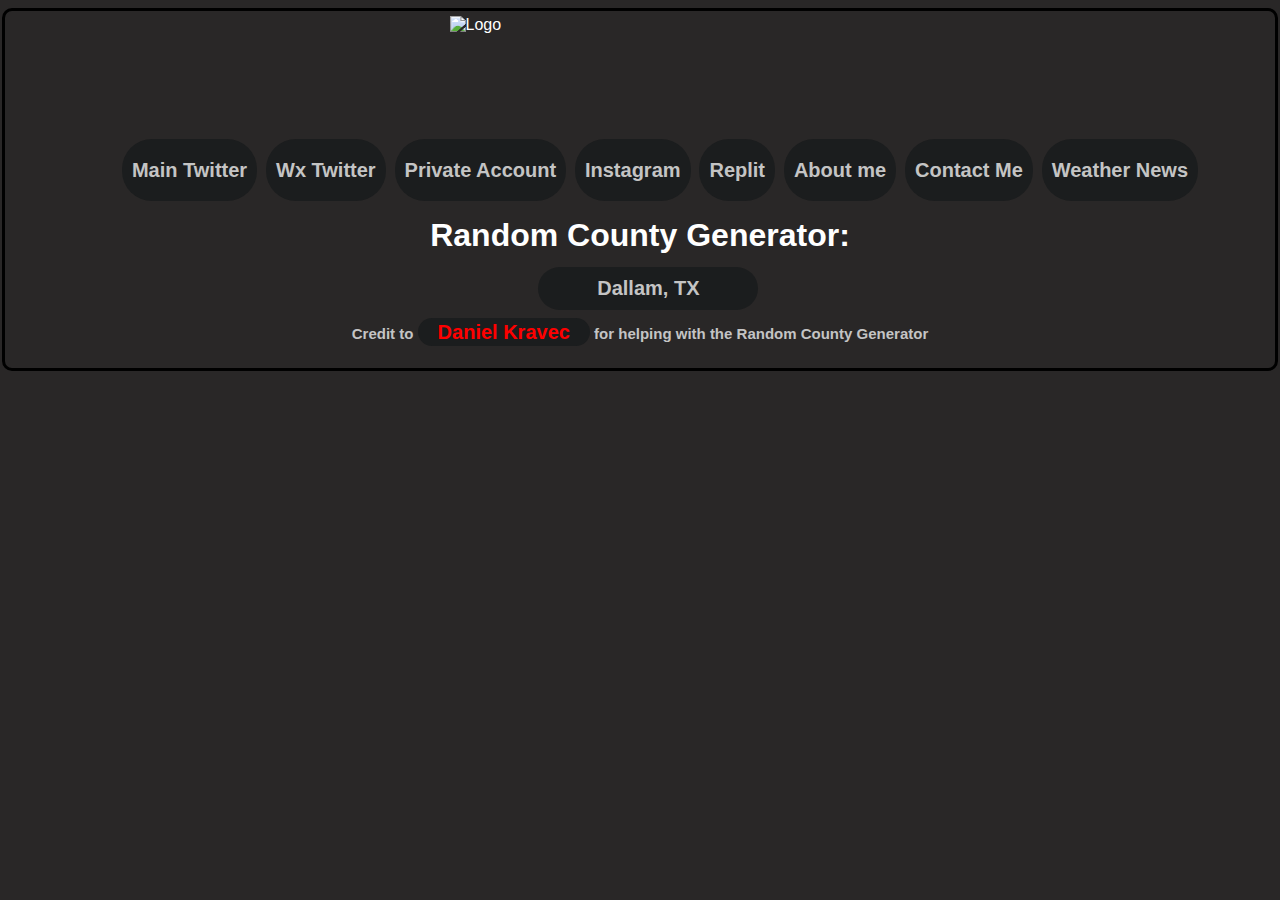
==== index.html @ 5200ce54 "Initial commit" ====
<!DOCTYPE html>
<html>
<head>
	<meta charset="utf-8">
	<meta name="viewport" content="width=device-width, initial-scale=1.0, maximum-scale=1.0">
	<title>BonsaSgt</title>
	<link href="style.css" rel="stylesheet" type="text/css" />
</head>
<body>
  <img src="https://cdn.discordapp.com/attachments/781105326304002049/912940828199104522/WebsiteLogo2.png" alt=Logo width="350" height="100">
  <h1>
    <ul>
  <ui><a href="https://www.twitter.com/BonsaiSgt" class="center">Main Twitter</a></ui>
  <ui><a href="https://www.twitter.com/LeoT_Wx"class="center">Wx Twitter</a></ui>
  <ui><a href="https://www.twitter.com/BonsaiSgtPriv" class="center">Private Account</a></ui>
  <ui><a href="https://instagram.com/bonsaisgt" class="center">Instagram</a></ui>
  <ui><a href="https://replit.com/@sgtbonsai" class="center">Replit</a></ui>
      
  <ui><a href="AboutMe.html" class="center">About me</a></ui>
  <ui><a href="mailto:sgtbonsaitwitter@gmail.com" class="center">Contact Me</a></ui>
  <ui><a href="https://weather.sgtbonsai.repl.co" class="center">Weather News</a>
</ul>
    <p2>
      Random County Generator:
    </p2>
<br>
  <div id="counties"></div>
  <p6>Credit to <a href="https://twitter.com/DanKravec" class="link">Daniel Kravec</a> for helping with the Random County Generator</p6>
  </h1>
    <script src="script.js"></script>
  </body>
</html>
---- style.css ----
html {
  min-width: 500px;
}

body {
  font-family: 'Open Sans', sans-serif;
  background-color:#292727;
  color: white;
  border: 3px solid black;
  padding: 5px 0px 0px 0px;
  border-radius: 10px;
  margin-left: 2px;
  margin-right: 2px;
  outline-color: black;
}

h1 {
  font-family: 'Open Sans', sans-serif;
  color: white;
  text-align: center;
}

h2 {
  font-family: 'Open Sans', sans-serif;
  font-size: 20px;
  color: white;
  text-align: center;
}

p {
  font-family: 'Open Sans', sans-serif;
  font-size: 20px;
  color: white;
  text-align: center;
}

a {
  font-family: 'Open Sans', sans-serif;
  font-size: 20px;
  color: white;
  background-color: #1B1D1E;
  border-radius: 30px;
  width:200px;
  background-position: center;
  color: #c4c4c4;
  padding-left: 20px;
  padding-right: 20px;
  padding-top: 3px;
  padding-bottom: 3px;
  text-align: center; 
  text-decoration: none; 
}

p1 {
  font-family: 'Open Sans', sans-serif;
  font-size: 20px;
  color: white;
  text-align: center;
}

.center {
  padding: 20px 10px;
  text-align: center;
}

ui {
  display: inline;
  margin-left: auto;
  margin-right: auto;
  width: 30%;
}

div {
  font-family: 'Open Sans', sans-serif;
  font-size: 20px;
  color: white;
  align-text: center;
  background-color: #1B1D1E;
  border-radius:25px;
  width:200px;
  background-position: center;
  margin-top: 1%;
  margin-left: 42%;
  margin-right: 45%;
  color: #C4C4C4;
  padding: 10px 10px;
  text-align: center; 
  text-decoration: none;  
}

@media handheld, only screen and (max-width: 1024px) 
{
    div {
  font-family: 'Open Sans', sans-serif;
  font-size: 20px;
  color: white;
  align-content: center;
  background-color: #1B1D1E;
  border-radius:25px;
  width:100px;
  background-position: center;
  margin-top: 1%;
  margin-left: 30%;
  margin-right: 20%;
  color: #C4C4C4;
  padding: 10px 20px;
  text-align: center; 
  text-decoration: none; 
}
    a {
     font-family: 'Open Sans', sans-serif;
  font-size: 20px;
  color: white;
  background-color: #1B1D1E;
  border-radius:25px;
  width:200px;
  background-position: center;
  color: #c4c4c4;
  padding: 5px 2.5px;
  text-align: center; 
  text-decoration: none; 
  } 
  
  .center {
  padding: 20px 10px;
  text-align: center;
  }
}

p6 {
  font-size: 15px;
  color: #C4C4C4;

  text-align: center; 
  text-decoration: none; 
}

img {
  display: block;
  margin-left: auto;
  margin-right: auto;
  width: 30%;
}

.link {
  font-family: 'Open Sans', sans-serif;
  font-size: 20px;
  color: white;
  background-color: #1B1D1E;
  border-radius:25px;
  width:200px;
  background-position: center;
  color: #ff0000;
  padding-left: 20px;
  padding-right: 20px;
  padding-top: 3px;
  padding-bottom: 3px;
  text-align: center; 
  text-decoration: none; 
}

.error {
  font-family: 'Open Sans', sans-serif;
  font-size: 20px;
  color: white;
  background-color: #1B1D1E;
  border-radius:25px;
  width:200px;
  background-position: center;
  color: #ff0000;
  padding-left: 20px;
  padding-right: 20px;
  padding-top: 3px;
  padding-bottom: 3px;
  text-align: center; 
  text-decoration: none; 
}
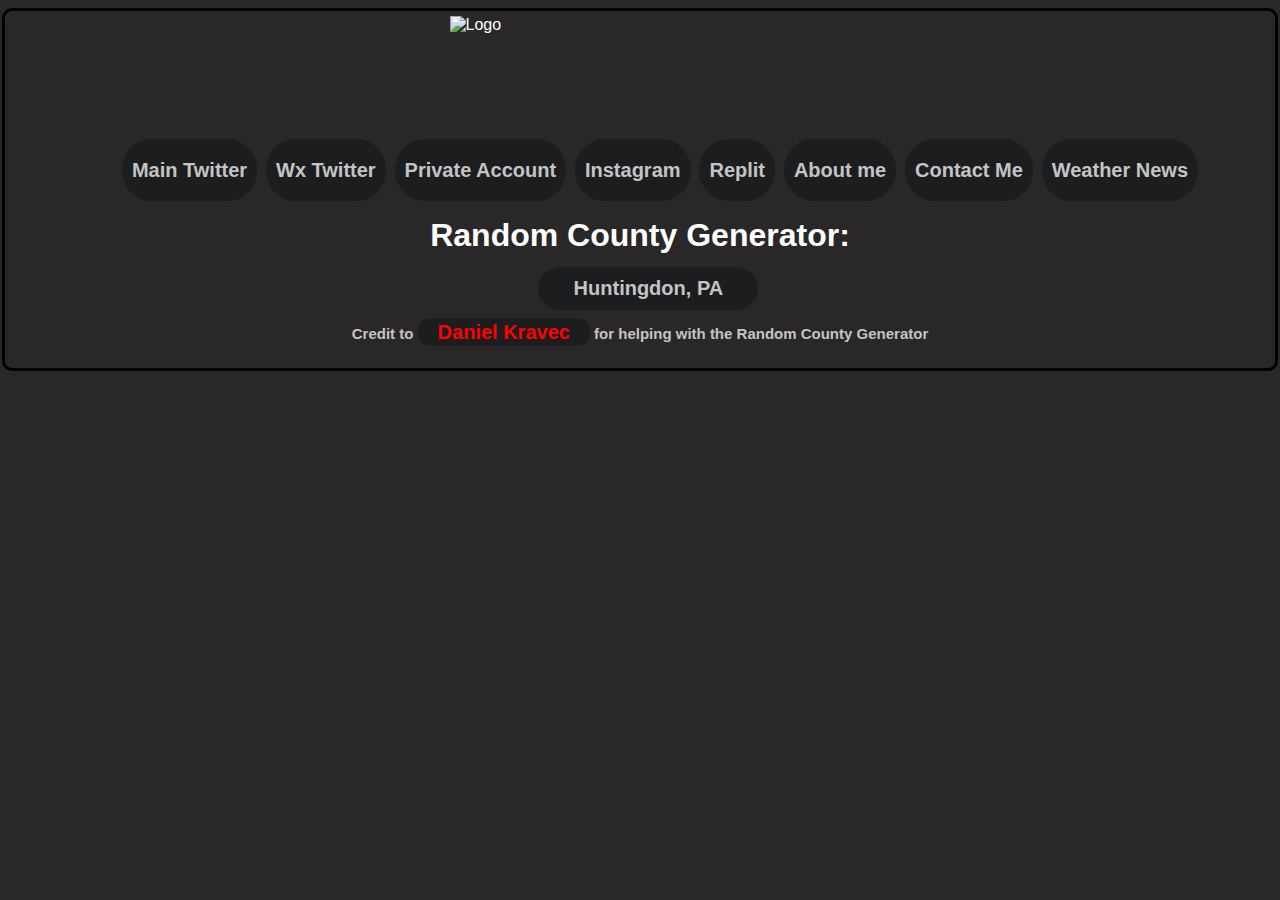
==== commit 33e30920: "removed line 18 in index.html" ====
--- a/index.html
+++ b/index.html
@@ -15,7 +15,6 @@
   <ui><a href="https://www.twitter.com/BonsaiSgtPriv" class="center">Private Account</a></ui>
   <ui><a href="https://instagram.com/bonsaisgt" class="center">Instagram</a></ui>
   <ui><a href="https://replit.com/@sgtbonsai" class="center">Replit</a></ui>
-      
   <ui><a href="AboutMe.html" class="center">About me</a></ui>
   <ui><a href="mailto:sgtbonsaitwitter@gmail.com" class="center">Contact Me</a></ui>
   <ui><a href="https://weather.sgtbonsai.repl.co" class="center">Weather News</a>
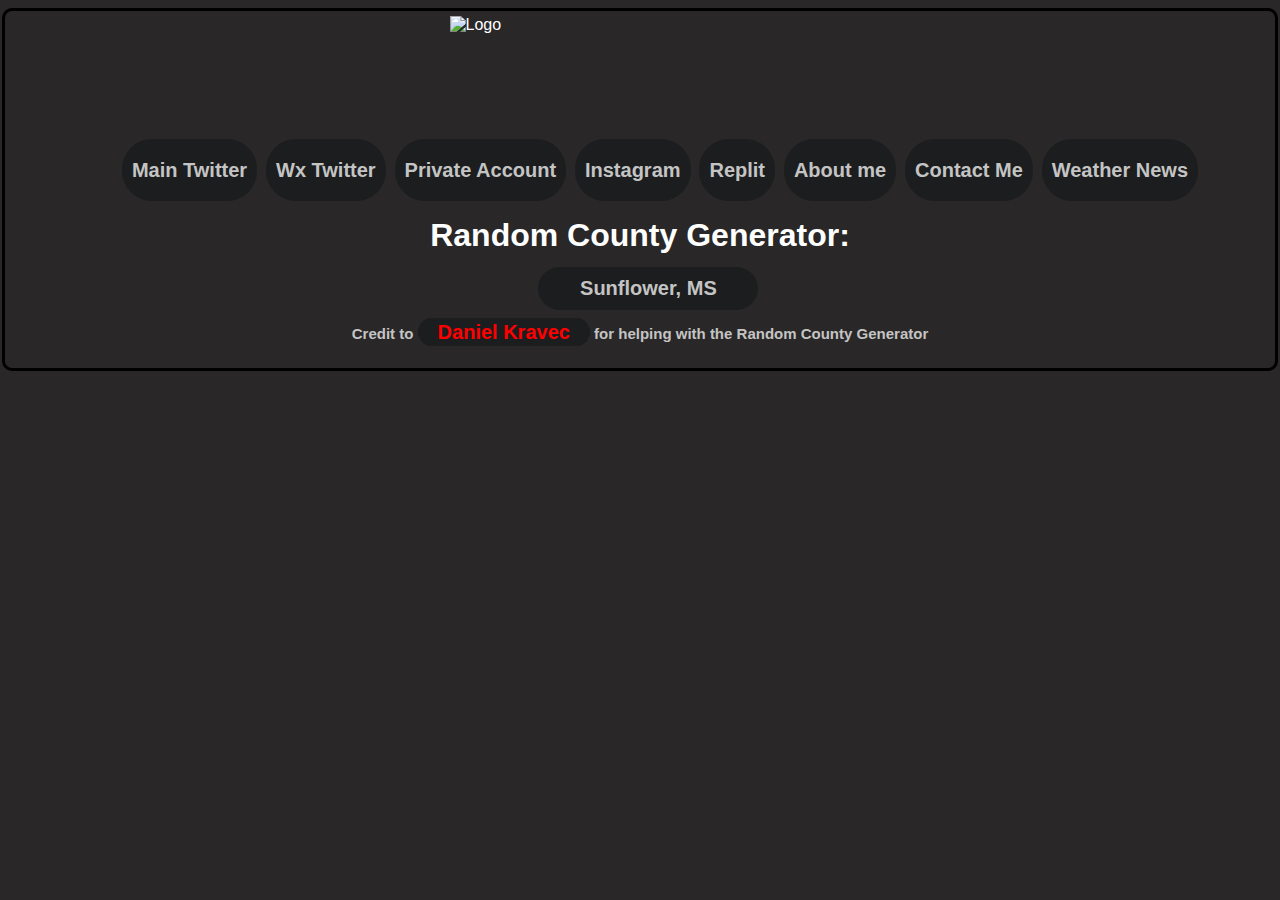
==== commit cbc737aa: "Added some *interesting* changes 404.html" ====
--- a/index.html
+++ b/index.html
@@ -3,11 +3,11 @@
 <head>
 	<meta charset="utf-8">
 	<meta name="viewport" content="width=device-width, initial-scale=1.0, maximum-scale=1.0">
-	<title>BonsaSgt</title>
+	<title>sgtbonsai</title>
 	<link href="style.css" rel="stylesheet" type="text/css" />
 </head>
 <body>
-  <img src="https://cdn.discordapp.com/attachments/781105326304002049/912940828199104522/WebsiteLogo2.png" alt=Logo width="350" height="100">
+	<img src="https://cdn.discordapp.com/attachments/781105326304002049/912940828199104522/WebsiteLogo2.png" alt=Logo width="350" height="100">
   <h1>
     <ul>
   <ui><a href="https://www.twitter.com/BonsaiSgt" class="center">Main Twitter</a></ui>
--- a/style.css
+++ b/style.css
@@ -137,8 +137,7 @@
 
 img {
   display: block;
-  margin-left: auto;
-  margin-right: auto;
+  margin: auto;
   width: 30%;
 }
 
